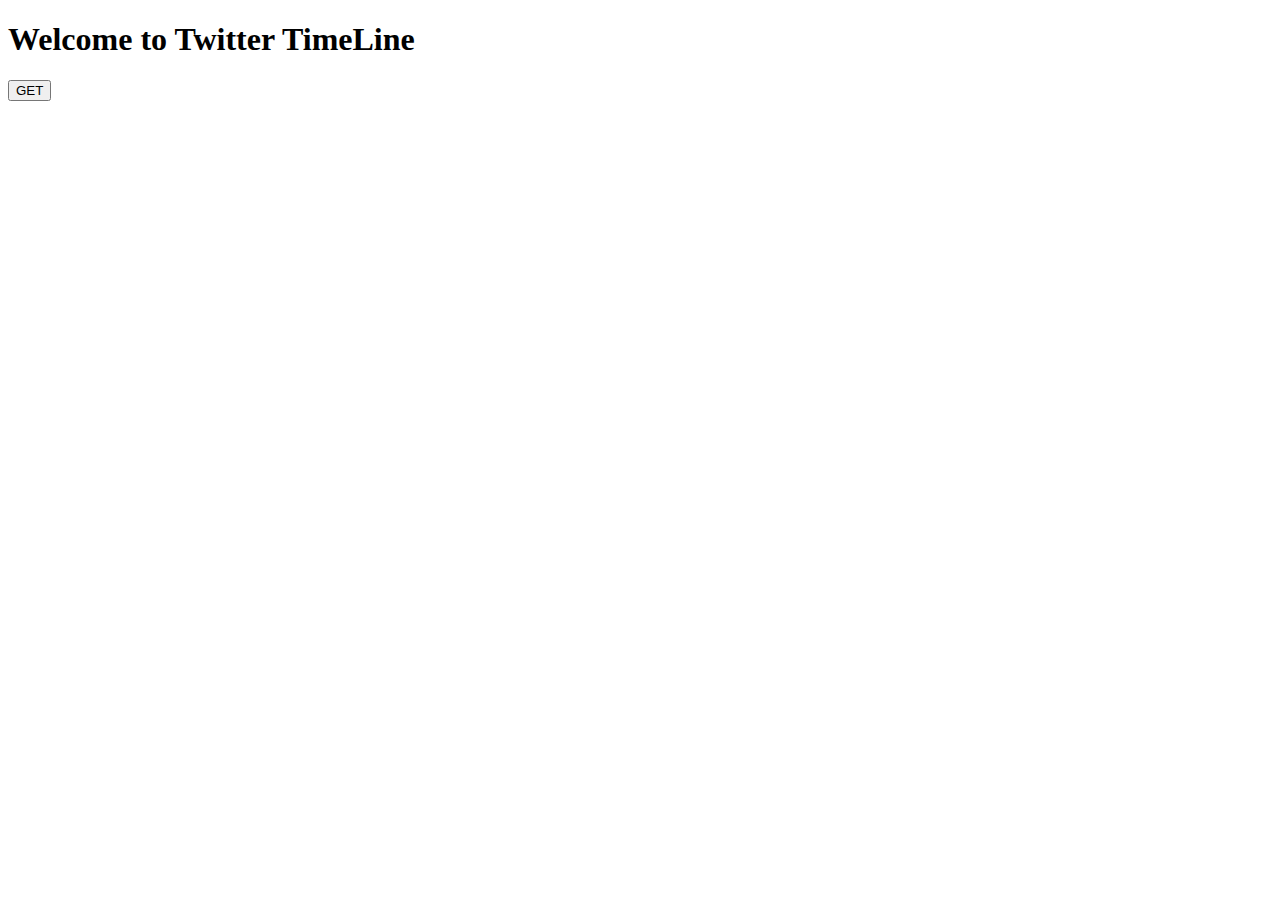
==== src/js/get.html @ ef8f1314 "indentation" ====
<!DOCTYPE html>
<html lang="en">
<head>
    <title>Twitter</title>
    <script src="https://ajax.googleapis.com/ajax/libs/jquery/3.3.1/jquery.min.js"></script>
    <script src="demo.js"></script>
</head>
<body>
<h1><b>Welcome to Twitter TimeLine</b></h1>
<button value = "button" onclick="demo()">GET</button>

    <div id="tweetSection" ></div>
</div>
<script>
    function demo() {
        $(document).ready(function() {
            jQuery.ajax({
                url: "http://localhost:8080/Twitter/TimeLine",
                type: "GET",
                success: function(result) {
                    console.log(result);
                    const tweets = result;
                    document.getElementById('tweetSection').innerHTML = tweets.map(tweet =>
                        `<div>
                          <div>
                          <img src =${tweet.profileUrl}><br>
                          <b>Name :</b> ${tweet.name} <br>
                          <b>Tweet message :</b> ${tweet.info} <br>
                          <b>CreatedAt :</b> ${tweet.createDate} <br>
                          <b>Id :</b> ${tweet.id}<br>
                          <b>Profile Image Url:</b> ${tweet.profileUrl}"<br><br></div>
                        </div>`
                    ).join(' ')
                },
                error: function(error) {
                    document.getElementById('tweetSection').innerHTML = ("error");
                }
            });
        });
    }
</script>
</body>
</html>
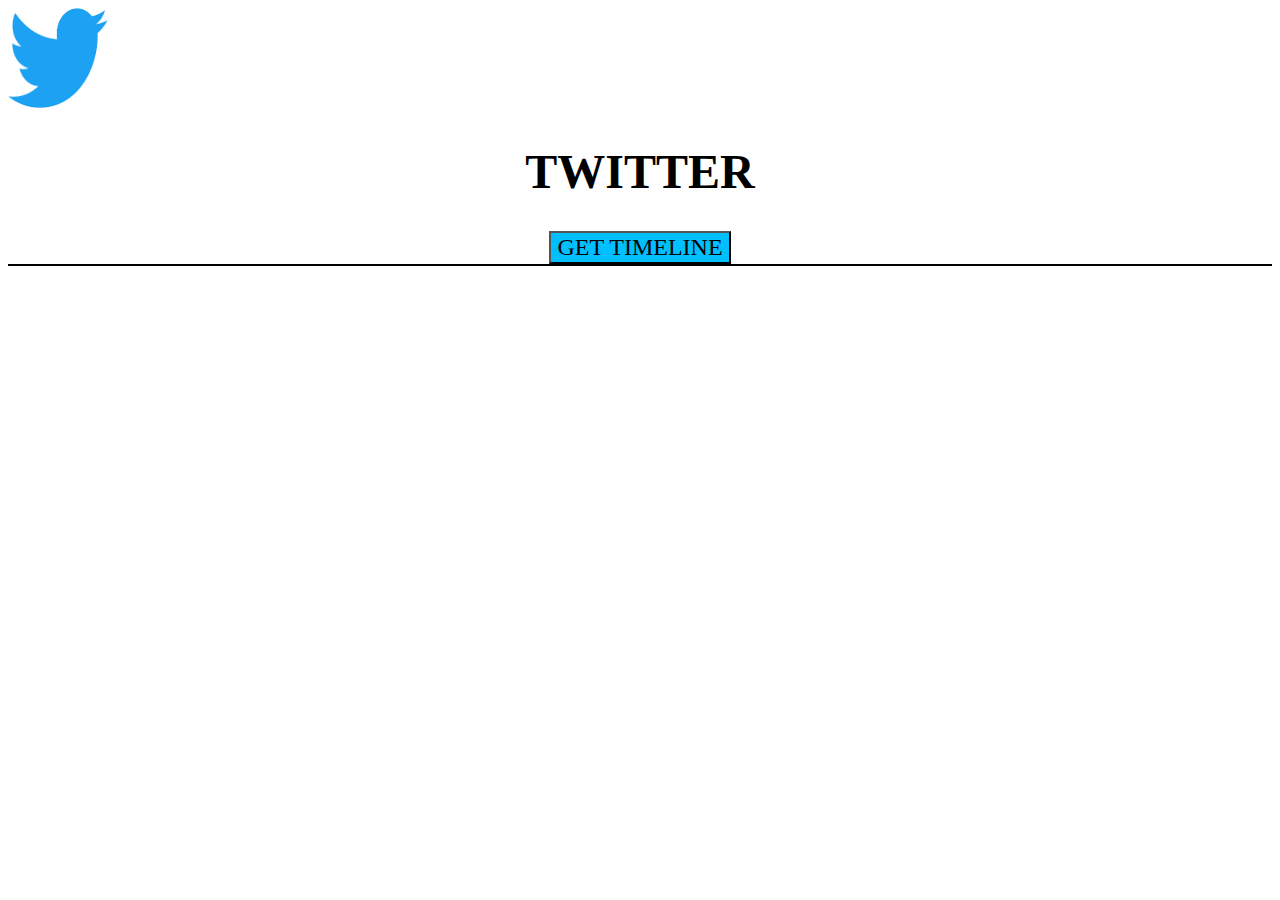
==== commit b1c4bf62: "asic styling" ====
--- a/src/js/get.html
+++ b/src/js/get.html
@@ -3,14 +3,21 @@
 <head>
     <title>Twitter</title>
     <script src="https://ajax.googleapis.com/ajax/libs/jquery/3.3.1/jquery.min.js"></script>
-    <script src="demo.js"></script>
+    <!script src="demo.js"><!/script>
+
 </head>
 <body>
-<h1><b>Welcome to Twitter TimeLine</b></h1>
-<button value = "button" onclick="demo()">GET</button>
+<header>
+<img  src="../twitter.png" height="100" width="100" style="vertical-align: central"/>
+    <h1 style="text-align: center;color: #000000;font-family: 'Comic Sans MS';font-size: xxx-large" > <b>TWITTER</b></h1></header>
+<div style="vertical-align:middle;text-align:center;">
+    <button style="background-color: deepskyblue;color: black;font-family: 'Times New Roman';font-size: x-large;" value = "button" onclick="demo()">GET TIMELINE</button>
+</div>
+<div id="tweetSection" style=" border: 1px solid black">
+</div>
 
-    <div id="tweetSection" ></div>
-</div>
+
+
 <script>
     function demo() {
         $(document).ready(function() {
@@ -20,15 +27,16 @@
                 success: function(result) {
                     console.log(result);
                     const tweets = result;
-                    document.getElementById('tweetSection').innerHTML = tweets.map(tweet =>
+                    document.getElementById('tweetSection').innerHTML = tweets.map((tweet, index)=>
                         `<div>
-                          <div>
+                         <div style="background-color: darkgray"
+
                           <img src =${tweet.profileUrl}><br>
-                          <b>Name :</b> ${tweet.name} <br>
-                          <b>Tweet message :</b> ${tweet.info} <br>
-                          <b>CreatedAt :</b> ${tweet.createDate} <br>
-                          <b>Id :</b> ${tweet.id}<br>
-                          <b>Profile Image Url:</b> ${tweet.profileUrl}"<br><br></div>
+                          <b><i>Name :</i></b> ${tweet.name} <br>
+                          <b><i>Tweet message :</i></b> ${tweet.info} <br>
+                          <b><i>CreatedAt :</i></b> ${tweet.createDate} <br>
+                          <b><i>Id :</i></b> ${tweet.id}<br>
+                          <b><i>Tweet URL :</i></b><a href="https://twitter.com/${tweet.id}">click here to go to tweet</a><br><br>
                         </div>`
                     ).join(' ')
                 },
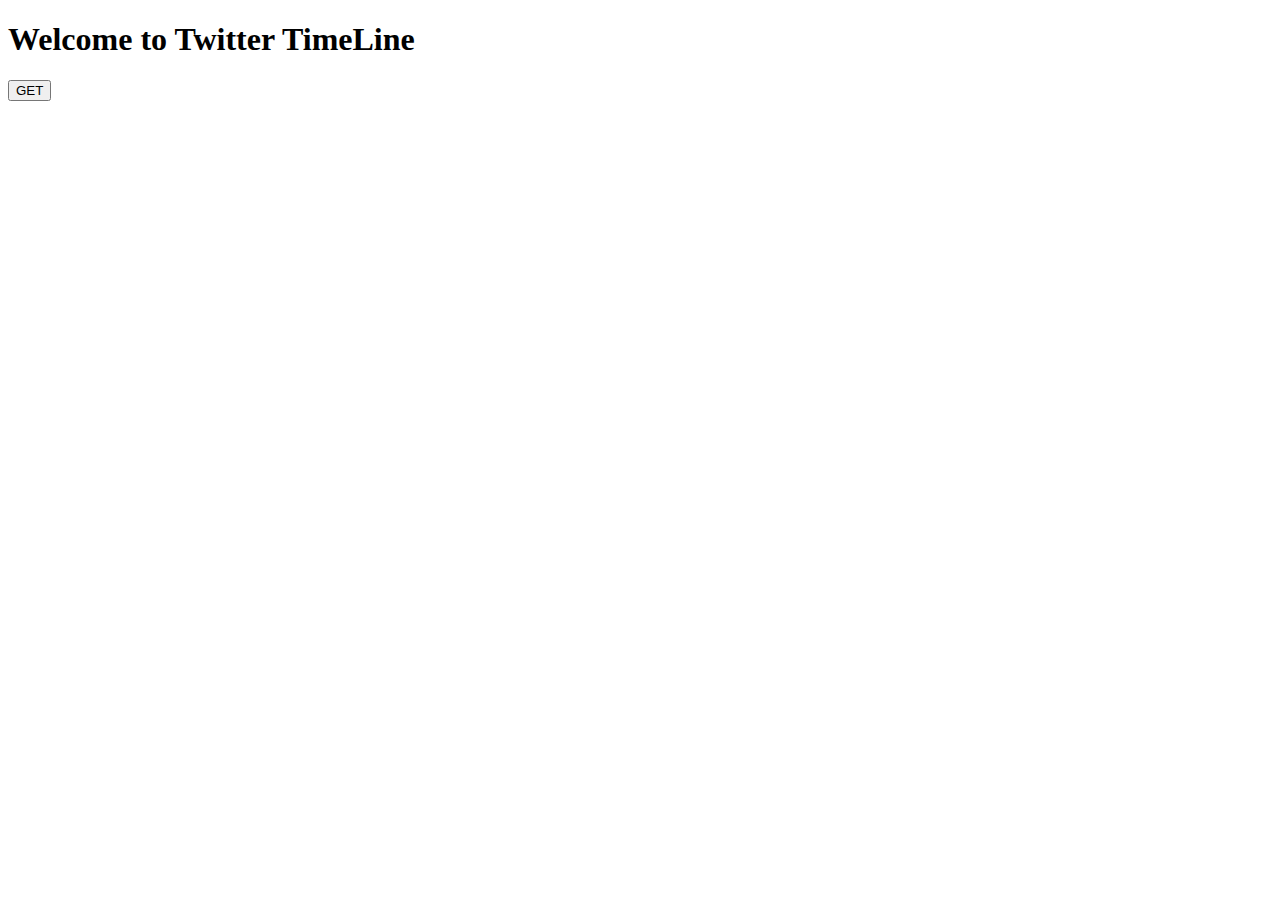
==== commit 6cca54e6: "Merge ef8f1314af8fb46ab1e4190e12eb633aa1482fd4 into e7e6dcd785f9ee1f801c609070ddb18592c4da09" ====
--- a/src/js/get.html
+++ b/src/js/get.html
@@ -3,21 +3,14 @@
 <head>
     <title>Twitter</title>
     <script src="https://ajax.googleapis.com/ajax/libs/jquery/3.3.1/jquery.min.js"></script>
-    <!script src="demo.js"><!/script>
-
+    <script src="demo.js"></script>
 </head>
 <body>
-<header>
-<img  src="../twitter.png" height="100" width="100" style="vertical-align: central"/>
-    <h1 style="text-align: center;color: #000000;font-family: 'Comic Sans MS';font-size: xxx-large" > <b>TWITTER</b></h1></header>
-<div style="vertical-align:middle;text-align:center;">
-    <button style="background-color: deepskyblue;color: black;font-family: 'Times New Roman';font-size: x-large;" value = "button" onclick="demo()">GET TIMELINE</button>
+<h1><b>Welcome to Twitter TimeLine</b></h1>
+<button value = "button" onclick="demo()">GET</button>
+
+    <div id="tweetSection" ></div>
 </div>
-<div id="tweetSection" style=" border: 1px solid black">
-</div>
-
-
-
 <script>
     function demo() {
         $(document).ready(function() {
@@ -27,16 +20,15 @@
                 success: function(result) {
                     console.log(result);
                     const tweets = result;
-                    document.getElementById('tweetSection').innerHTML = tweets.map((tweet, index)=>
+                    document.getElementById('tweetSection').innerHTML = tweets.map(tweet =>
                         `<div>
-                         <div style="background-color: darkgray"
-
+                          <div>
                           <img src =${tweet.profileUrl}><br>
-                          <b><i>Name :</i></b> ${tweet.name} <br>
-                          <b><i>Tweet message :</i></b> ${tweet.info} <br>
-                          <b><i>CreatedAt :</i></b> ${tweet.createDate} <br>
-                          <b><i>Id :</i></b> ${tweet.id}<br>
-                          <b><i>Tweet URL :</i></b><a href="https://twitter.com/${tweet.id}">click here to go to tweet</a><br><br>
+                          <b>Name :</b> ${tweet.name} <br>
+                          <b>Tweet message :</b> ${tweet.info} <br>
+                          <b>CreatedAt :</b> ${tweet.createDate} <br>
+                          <b>Id :</b> ${tweet.id}<br>
+                          <b>Profile Image Url:</b> ${tweet.profileUrl}"<br><br></div>
                         </div>`
                     ).join(' ')
                 },
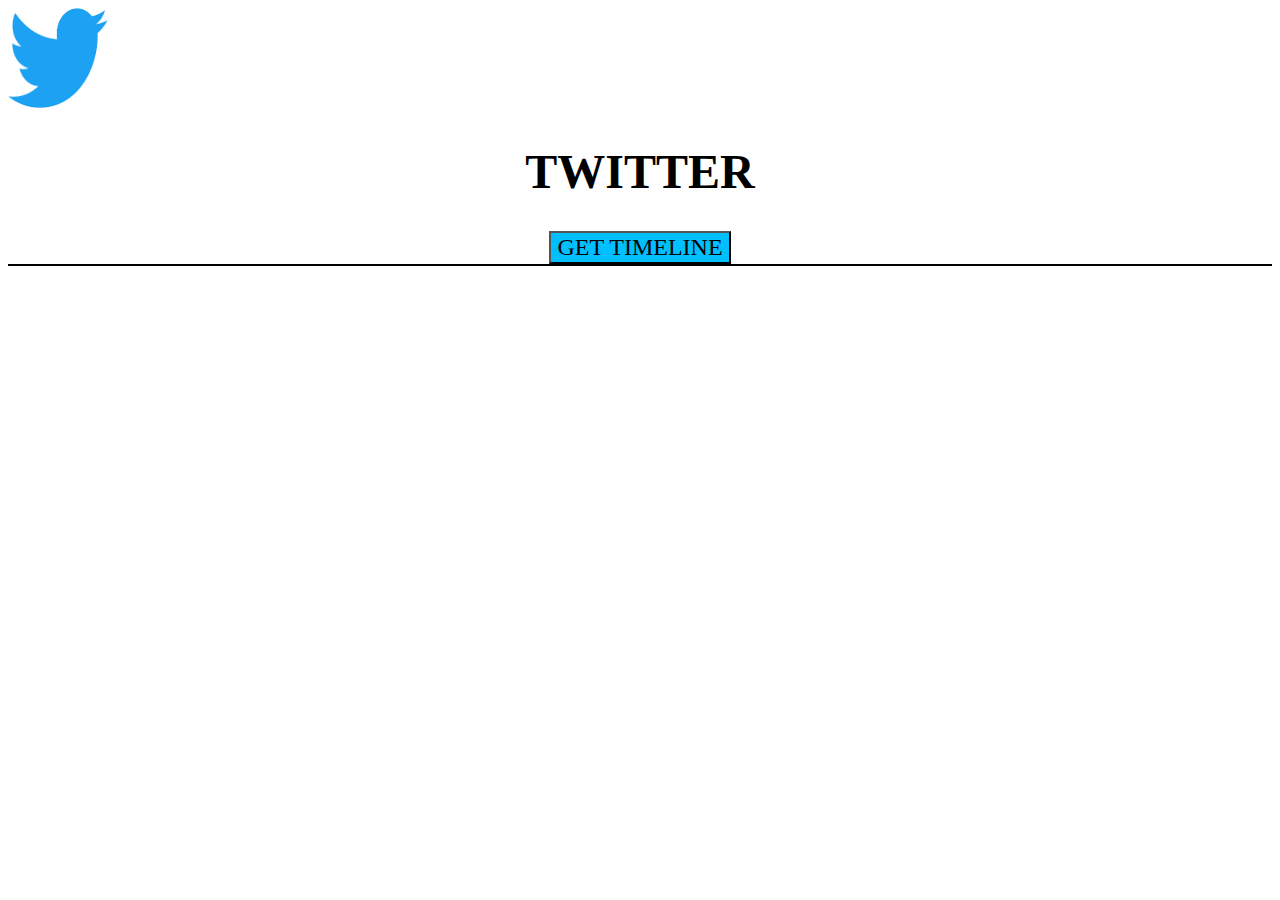
==== commit 4e3bbd66: "Merge b1c4bf62da2163de8de33e751986e4b46e9aaa79 into e7e6dcd785f9ee1f801c609070ddb18592c4da09" ====
--- a/src/js/get.html
+++ b/src/js/get.html
@@ -3,14 +3,21 @@
 <head>
     <title>Twitter</title>
     <script src="https://ajax.googleapis.com/ajax/libs/jquery/3.3.1/jquery.min.js"></script>
-    <script src="demo.js"></script>
+    <!script src="demo.js"><!/script>
+
 </head>
 <body>
-<h1><b>Welcome to Twitter TimeLine</b></h1>
-<button value = "button" onclick="demo()">GET</button>
+<header>
+<img  src="../twitter.png" height="100" width="100" style="vertical-align: central"/>
+    <h1 style="text-align: center;color: #000000;font-family: 'Comic Sans MS';font-size: xxx-large" > <b>TWITTER</b></h1></header>
+<div style="vertical-align:middle;text-align:center;">
+    <button style="background-color: deepskyblue;color: black;font-family: 'Times New Roman';font-size: x-large;" value = "button" onclick="demo()">GET TIMELINE</button>
+</div>
+<div id="tweetSection" style=" border: 1px solid black">
+</div>
 
-    <div id="tweetSection" ></div>
-</div>
+
+
 <script>
     function demo() {
         $(document).ready(function() {
@@ -20,15 +27,16 @@
                 success: function(result) {
                     console.log(result);
                     const tweets = result;
-                    document.getElementById('tweetSection').innerHTML = tweets.map(tweet =>
+                    document.getElementById('tweetSection').innerHTML = tweets.map((tweet, index)=>
                         `<div>
-                          <div>
+                         <div style="background-color: darkgray"
+
                           <img src =${tweet.profileUrl}><br>
-                          <b>Name :</b> ${tweet.name} <br>
-                          <b>Tweet message :</b> ${tweet.info} <br>
-                          <b>CreatedAt :</b> ${tweet.createDate} <br>
-                          <b>Id :</b> ${tweet.id}<br>
-                          <b>Profile Image Url:</b> ${tweet.profileUrl}"<br><br></div>
+                          <b><i>Name :</i></b> ${tweet.name} <br>
+                          <b><i>Tweet message :</i></b> ${tweet.info} <br>
+                          <b><i>CreatedAt :</i></b> ${tweet.createDate} <br>
+                          <b><i>Id :</i></b> ${tweet.id}<br>
+                          <b><i>Tweet URL :</i></b><a href="https://twitter.com/${tweet.id}">click here to go to tweet</a><br><br>
                         </div>`
                     ).join(' ')
                 },
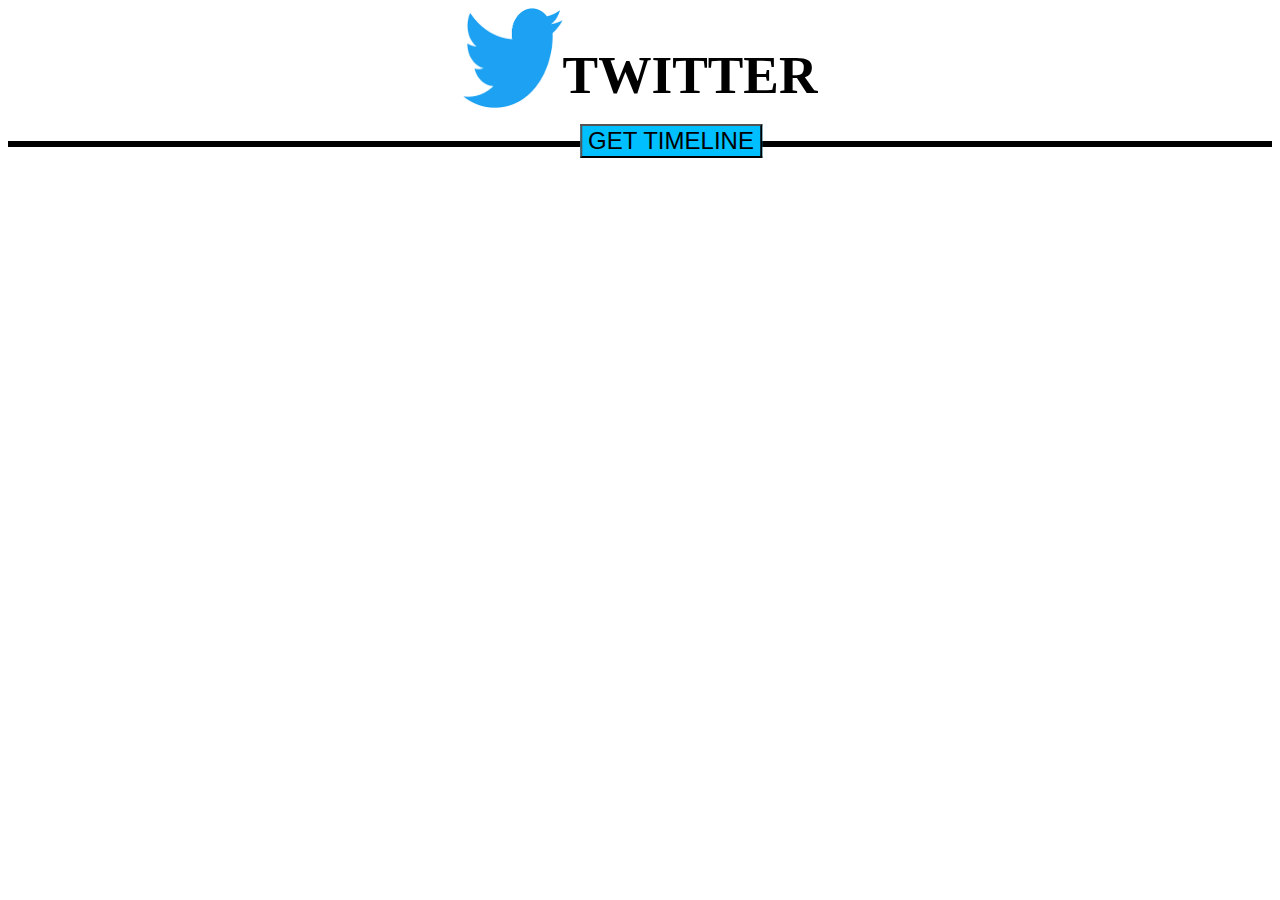
==== commit 026dba47: "made profile img as link" ====
--- a/src/js/get.html
+++ b/src/js/get.html
@@ -1,22 +1,20 @@
 <!DOCTYPE html>
-<html lang="en">
+<html lang="en" xmlns:class="http://www.w3.org/1999/xhtml">
 <head>
     <title>Twitter</title>
     <script src="https://ajax.googleapis.com/ajax/libs/jquery/3.3.1/jquery.min.js"></script>
     <!script src="demo.js"><!/script>
-
+    <link rel="stylesheet" href="index.css">
 </head>
 <body>
 <header>
-<img  src="../twitter.png" height="100" width="100" style="vertical-align: central"/>
-    <h1 style="text-align: center;color: #000000;font-family: 'Comic Sans MS';font-size: xxx-large" > <b>TWITTER</b></h1></header>
-<div style="vertical-align:middle;text-align:center;">
-    <button style="background-color: deepskyblue;color: black;font-family: 'Times New Roman';font-size: x-large;" value = "button" onclick="demo()">GET TIMELINE</button>
+<img class=img src="../twitter.png" />
+    <h1 class=title  > <b>TWITTER</b></h1></header>
+<div >
+    <button class = buttons  value = "button" onclick="demo()">GET TIMELINE</button>
 </div>
-<div id="tweetSection" style=" border: 1px solid black">
+<div id="tweetSection" style=" border: 3px solid black">
 </div>
-
-
 
 <script>
     function demo() {
@@ -27,16 +25,15 @@
                 success: function(result) {
                     console.log(result);
                     const tweets = result;
-                    document.getElementById('tweetSection').innerHTML = tweets.map((tweet, index)=>
-                        `<div>
-                         <div style="background-color: darkgray"
+                    document.getElementById('tweetSection').innerHTML = tweets.map(tweet =>
+                        `<div class = "message">
 
-                          <img src =${tweet.profileUrl}><br>
-                          <b><i>Name :</i></b> ${tweet.name} <br>
-                          <b><i>Tweet message :</i></b> ${tweet.info} <br>
-                          <b><i>CreatedAt :</i></b> ${tweet.createDate} <br>
-                          <b><i>Id :</i></b> ${tweet.id}<br>
-                          <b><i>Tweet URL :</i></b><a href="https://twitter.com/${tweet.id}">click here to go to tweet</a><br><br>
+                          <a href="${tweet.profileUrl}"><img class = profile src =${tweet.profileUrl} align="left"></a>
+                          <div class="text"> <b><i>Name :</i></b> ${tweet.name} <br> </div>
+                          <div class="text"><b><i>Screen name Id :</i></b> ${tweet.id}<br></div>
+                          <div class="text"><b><i>Tweet message :</i></b> ${tweet.info} <br></div>
+                          <div class="text"><b><i>CreatedAt :</i></b> ${tweet.createDate} <br></div>
+                          <div class="text"><b><i>Tweet URL :</i></b><a href="https://twitter.com/${tweet.id}">click here to go to tweet</a><br><br></div>
                         </div>`
                     ).join(' ')
                 },
--- a/src/js/index.css
+++ b/src/js/index.css
@@ -0,0 +1,50 @@
+body{
+    font-family: Montserrat;
+}
+header{
+    display: flex;
+    justify-content: center;
+}
+
+.img
+{
+    height:100px;
+    width:100px;
+}
+
+.title
+{
+    color: black;
+    font-size: 40pt;
+}
+
+.buttons
+{
+    position: absolute;
+    left: 51%;
+    transform: translate(-40%, -50%);
+    background-color: deepskyblue;
+    color: black;
+    font-size: x-large;
+}
+.message:nth-child(odd)
+{
+    background-color: paleturquoise;
+}
+
+.message:nth-child(even)
+{
+    background-color: lavender;
+}
+
+.profile
+{
+    width:150px;
+    height:150px;
+}
+
+.text
+{
+    padding: 5px;
+    text-indent:15px;
+}